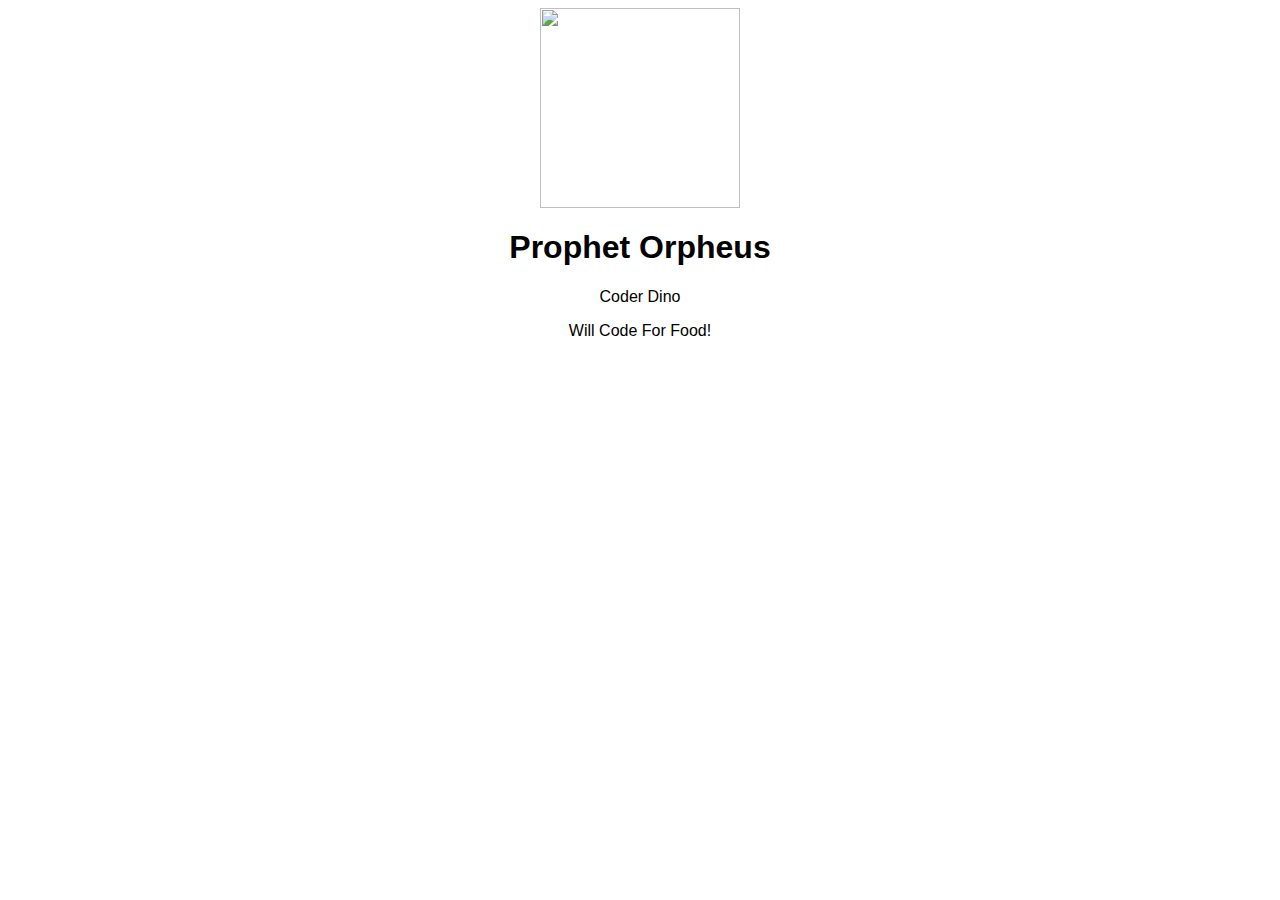
==== index.html @ 24c24279 "Create personal website" ====
<DOCTYPEHTML!>
<html>

    <head>
    <link rel='stylesheet' href='style.css'/>
    </head>
    <body>
        <img src="https://github.com/hackclub/dinosaurs/raw/master/smart_dinosaur_docs.png">
        <h1>Prophet Orpheus</h1>
        <p>Coder Dino</p>
        <p>Will Code For Food!</p>
    </body>
</html>
---- style.css ----
img {
    width:200px;
}
body{
    text-align:center;
    font-family:arial;
}
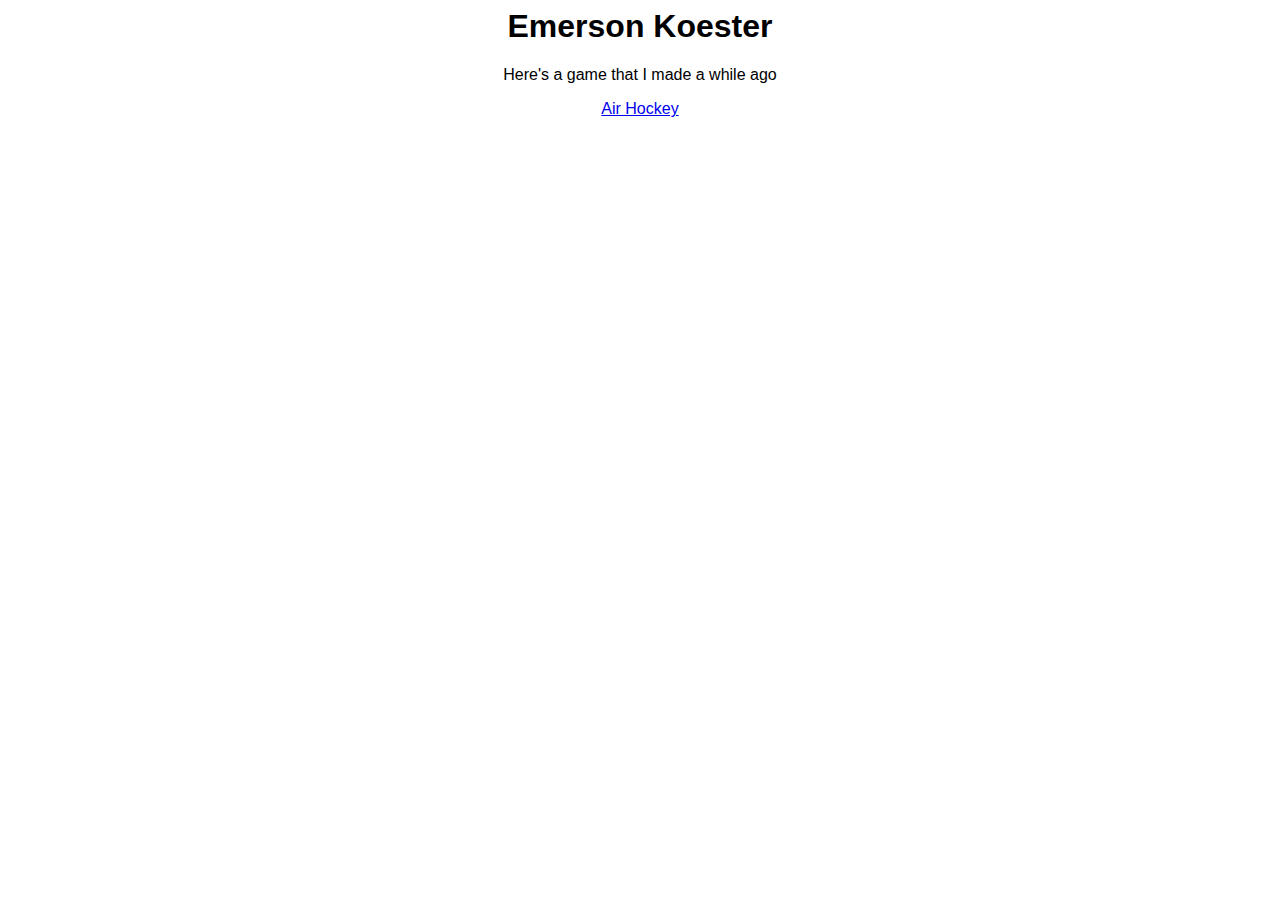
==== commit 923374a4: "Add styling to personal website" ====
--- a/index.html
+++ b/index.html
@@ -5,9 +5,9 @@
     <link rel='stylesheet' href='style.css'/>
     </head>
     <body>
-        <img src="https://github.com/hackclub/dinosaurs/raw/master/smart_dinosaur_docs.png">
-        <h1>Prophet Orpheus</h1>
-        <p>Coder Dino</p>
-        <p>Will Code For Food!</p>
+        
+        <h1>Emerson Koester</h1>
+        <p>Here's a game that I made a while ago</p>
+        <a href='game1.html'><buttton type='button'>Air Hockey</buttton></a>
     </body>
 </html>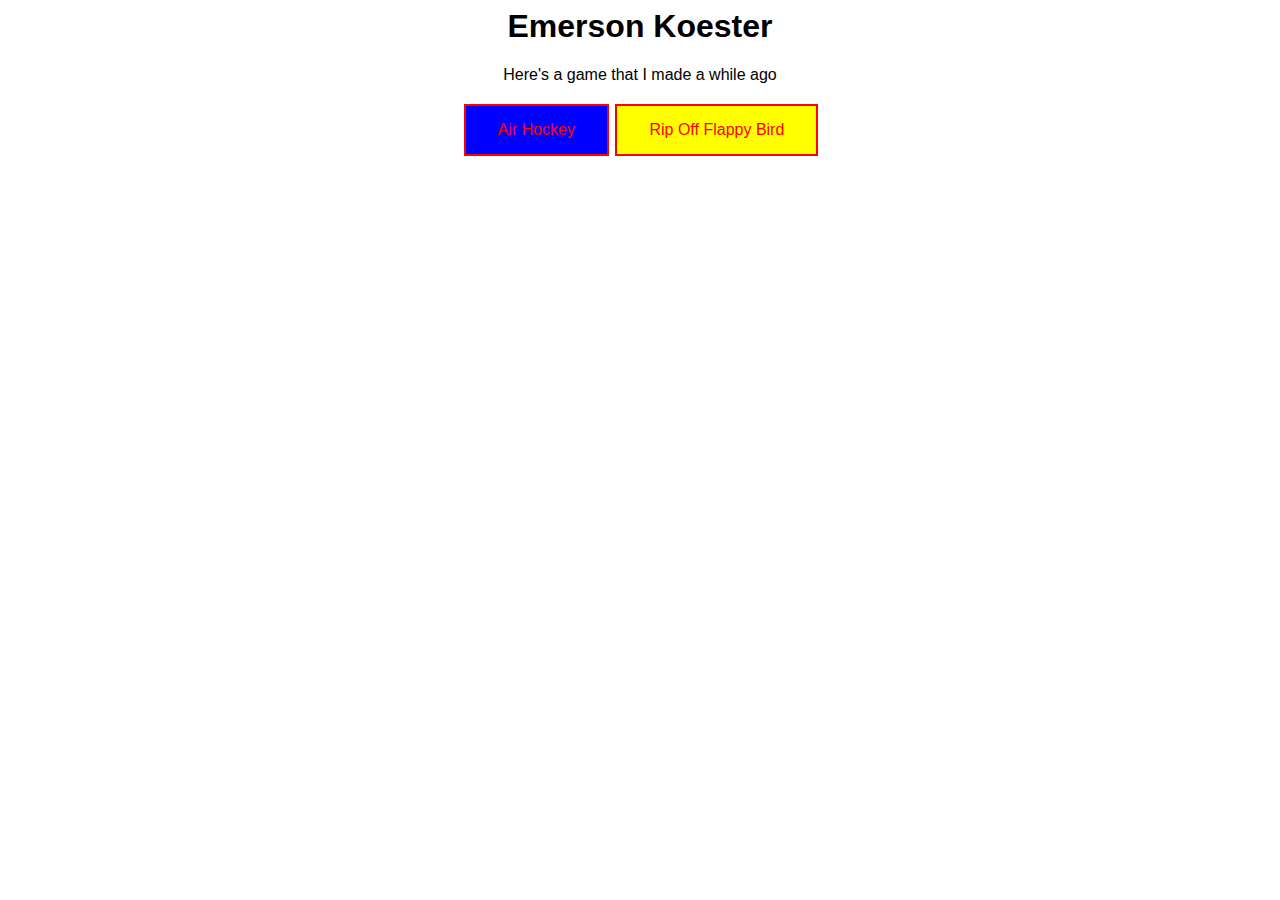
==== commit a72bd7cd: "Add styling to personal website" ====
--- a/index.html
+++ b/index.html
@@ -8,6 +8,8 @@
         
         <h1>Emerson Koester</h1>
         <p>Here's a game that I made a while ago</p>
-        <a href='game1.html'><buttton type='button'>Air Hockey</buttton></a>
+        
+        <a href="game1.html" class=button>Air Hockey</a>
+        <a href="game2.html" class=button2>Rip Off Flappy Bird</a>
     </body>
 </html>--- a/style.css
+++ b/style.css
@@ -4,4 +4,41 @@
 body{
     text-align:center;
     font-family:arial;
+}
+.button{
+    background-color: blue;
+    color: red;
+    border:2px solid red;
+    padding: 15px 32px;
+    text-align: center;
+    text-decoration:none;
+    display: inline-block;
+    font-size: 16px;
+    margin: 4px 2px;
+    cursor: pointer;
+    -webkit-transition-duration: 0.4s; 
+    transition-duration: 0.4s;
+}
+.button2{
+    background-color:yellow;
+    color:red;
+    border: 2px solid red;
+    padding: 15px 32px;
+    text-align:center;
+    text-decoration:none;
+    display:inline-block;
+    font-size:16px;
+    cursor:pointer;
+    -webkit-transition-duration: 0.4s; 
+    transition-duration: 0.4s;
+}
+.button:hover{
+    background-color:red;
+    color:blue;
+    border-color: blue;
+}
+.button2:hover{
+    background-color:red;
+    color:yellow;
+    border-color:yellow;
 }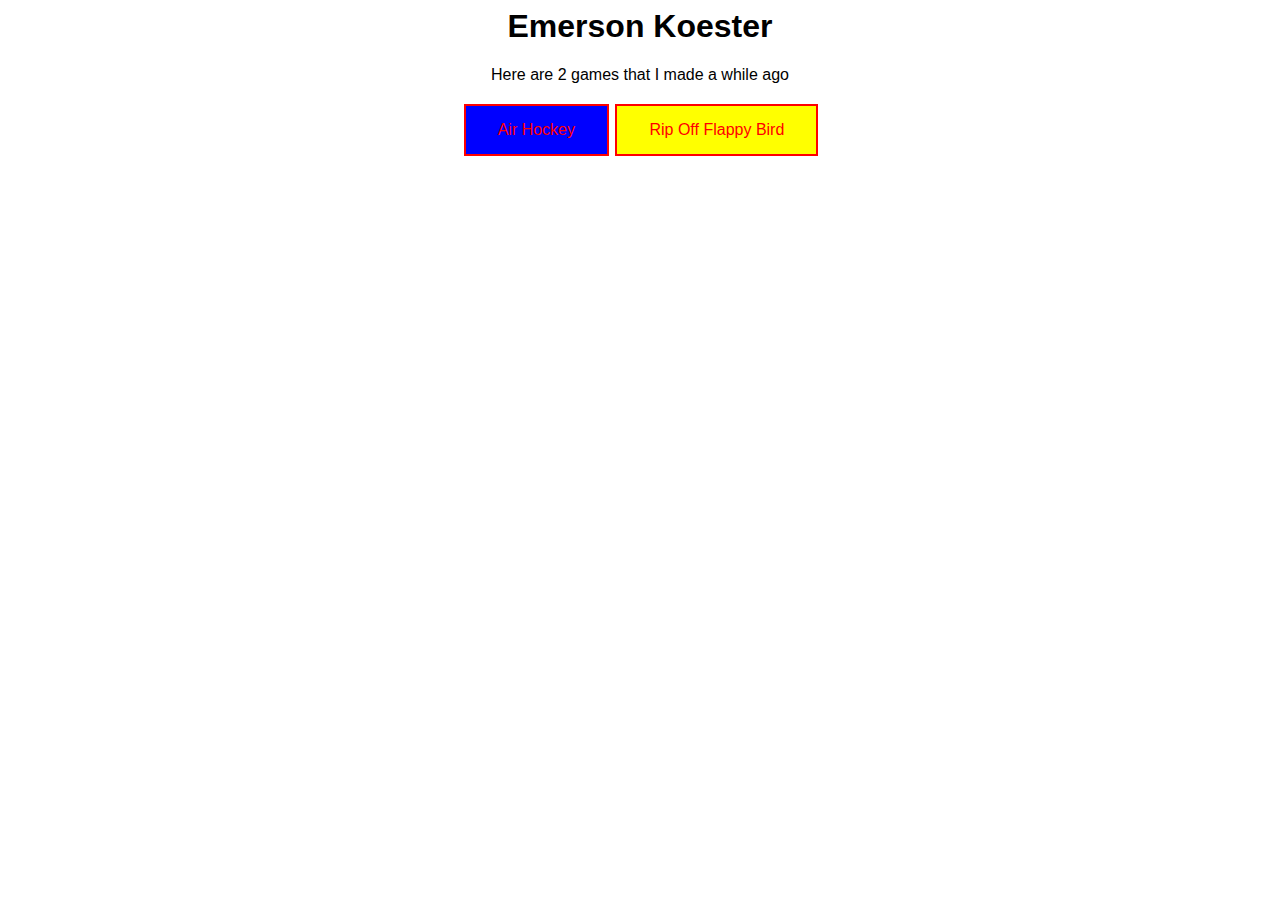
==== commit c79d5045: "Add styling to personal website" ====
--- a/index.html
+++ b/index.html
@@ -7,7 +7,7 @@
     <body>
         
         <h1>Emerson Koester</h1>
-        <p>Here's a game that I made a while ago</p>
+        <p>Here are 2 games that I made a while ago</p>
         
         <a href="game1.html" class=button>Air Hockey</a>
         <a href="game2.html" class=button2>Rip Off Flappy Bird</a>
